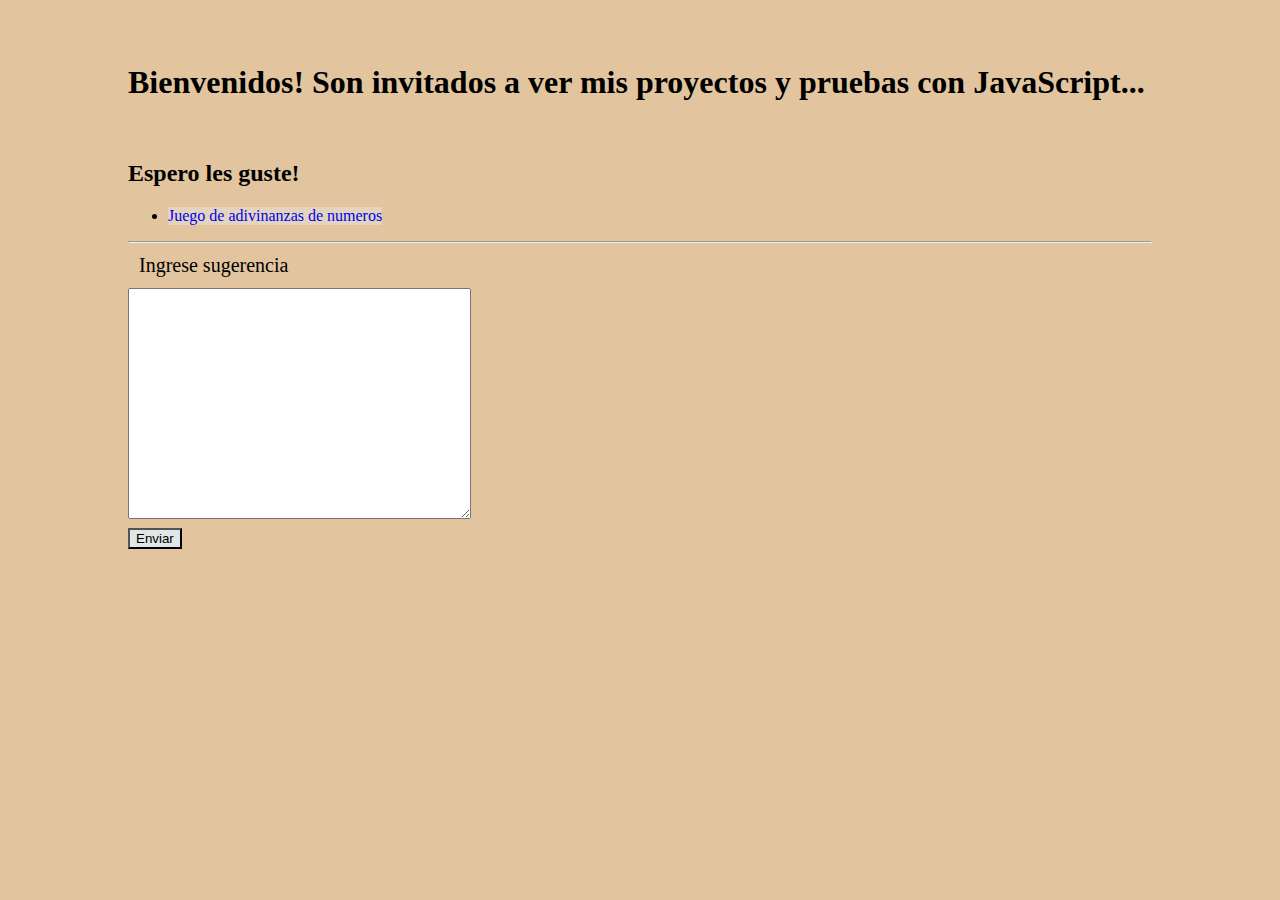
==== index.html @ b3e7c422 "mod pag principal" ====
<!DOCTYPE html>
<html lang="en">
<head>
    <meta charset="UTF-8">
    <meta http-equiv="X-UA-Compatible" content="IE=edge">
    <meta name="viewport" content="width=device-width, initial-scale=1.0">
    <title>Proyectos con JavaScript</title>

    <style>
        body{
            background-color: rgb(226, 197, 158);
            width: 80%;
            margin:5vw auto;
        }

        ul{
            display: flex;
        }

        li{
            background-color: rgb(228, 212, 190);
            
        }
        
        a{
            text-decoration: none;
        }

        label{
            display: block;
            font-size: 20px;
            margin: 11px;
        }

        button{
            background-color: rgb(224, 231, 231);
            display: block;
            margin: 5px 0;
        }



    </style>

</head>
<body>
    <h1>Bienvenidos! Son invitados a ver mis proyectos y pruebas con JavaScript...</h1>
    <br>
    <h2>Espero les guste!</h2>

    <ul>
        <li><a href="./Number guessing game/"> Juego de adivinanzas de numeros</a></li>
    </ul>

    <hr>

    <form action="" method="post">
        <label for="sugerencia">Ingrese sugerencia</label>
        <textarea name="sugerencia" id="sugerencia" cols="40" rows="15"></textarea>
        <button type="submit">Enviar</button>
    </form>
</body>
</html>
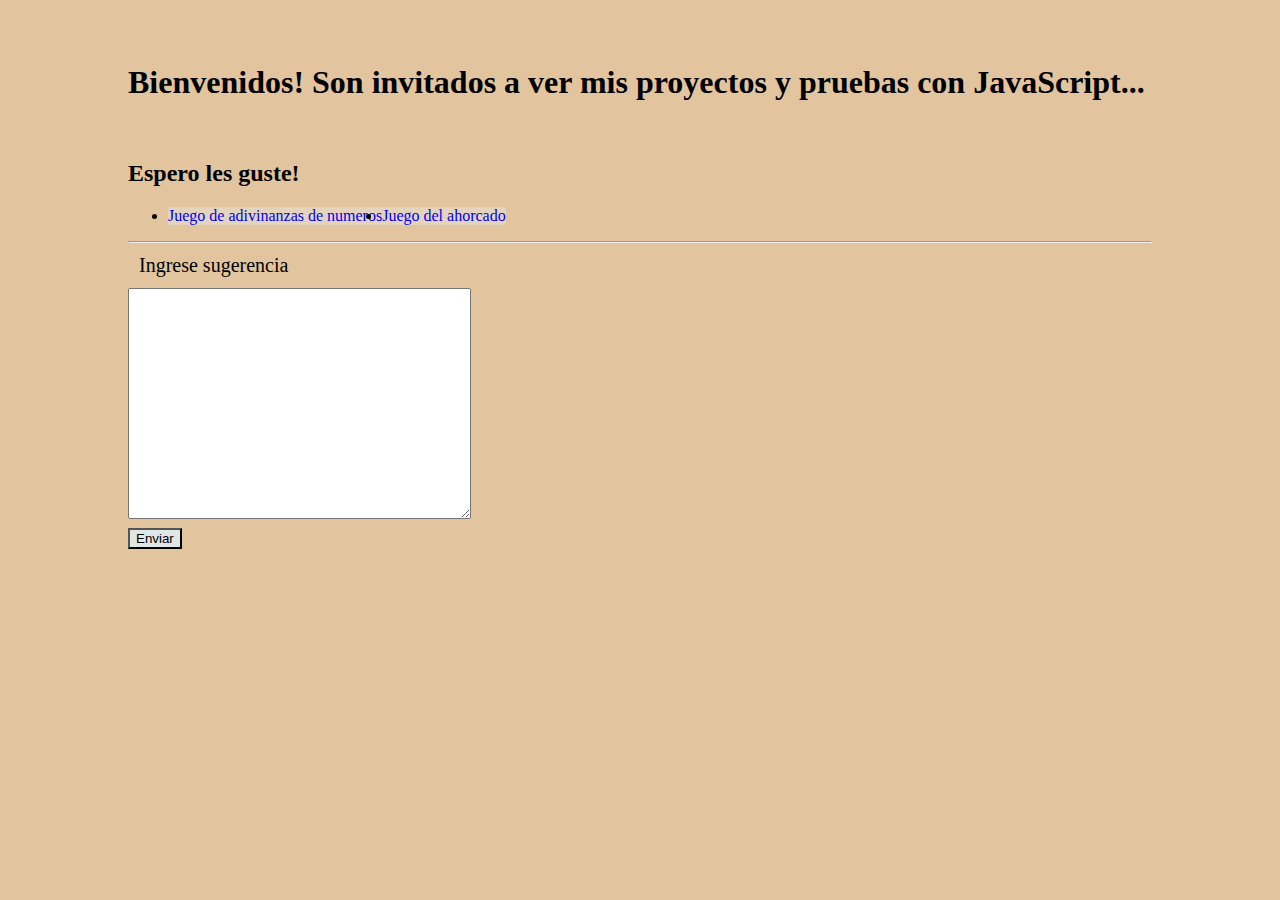
==== commit 77b3a938: "nuevo juego en proceso" ====
--- a/index.html
+++ b/index.html
@@ -50,6 +50,7 @@
 
     <ul>
         <li><a href="./Number guessing game/"> Juego de adivinanzas de numeros</a></li>
+        <li><a href="./ahorcado">Juego del ahorcado</a></li>
     </ul>
 
     <hr>
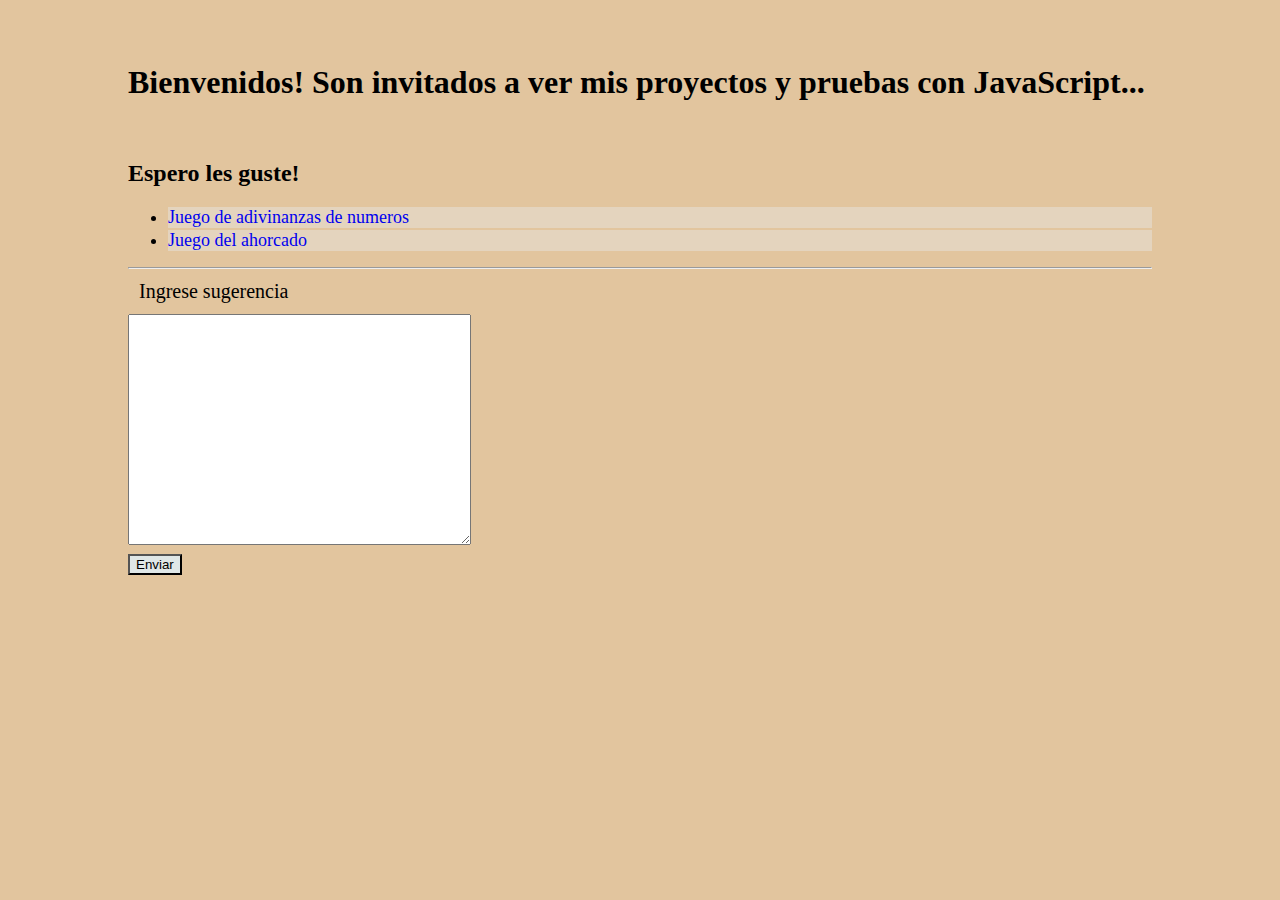
==== commit 68c48c9c: "cambios de fuente" ====
--- a/index.html
+++ b/index.html
@@ -15,11 +15,13 @@
 
         ul{
             display: flex;
+            flex-direction: column;
+            gap: 2px;
         }
 
         li{
             background-color: rgb(228, 212, 190);
-            
+            font-size: 18px;            
         }
         
         a{
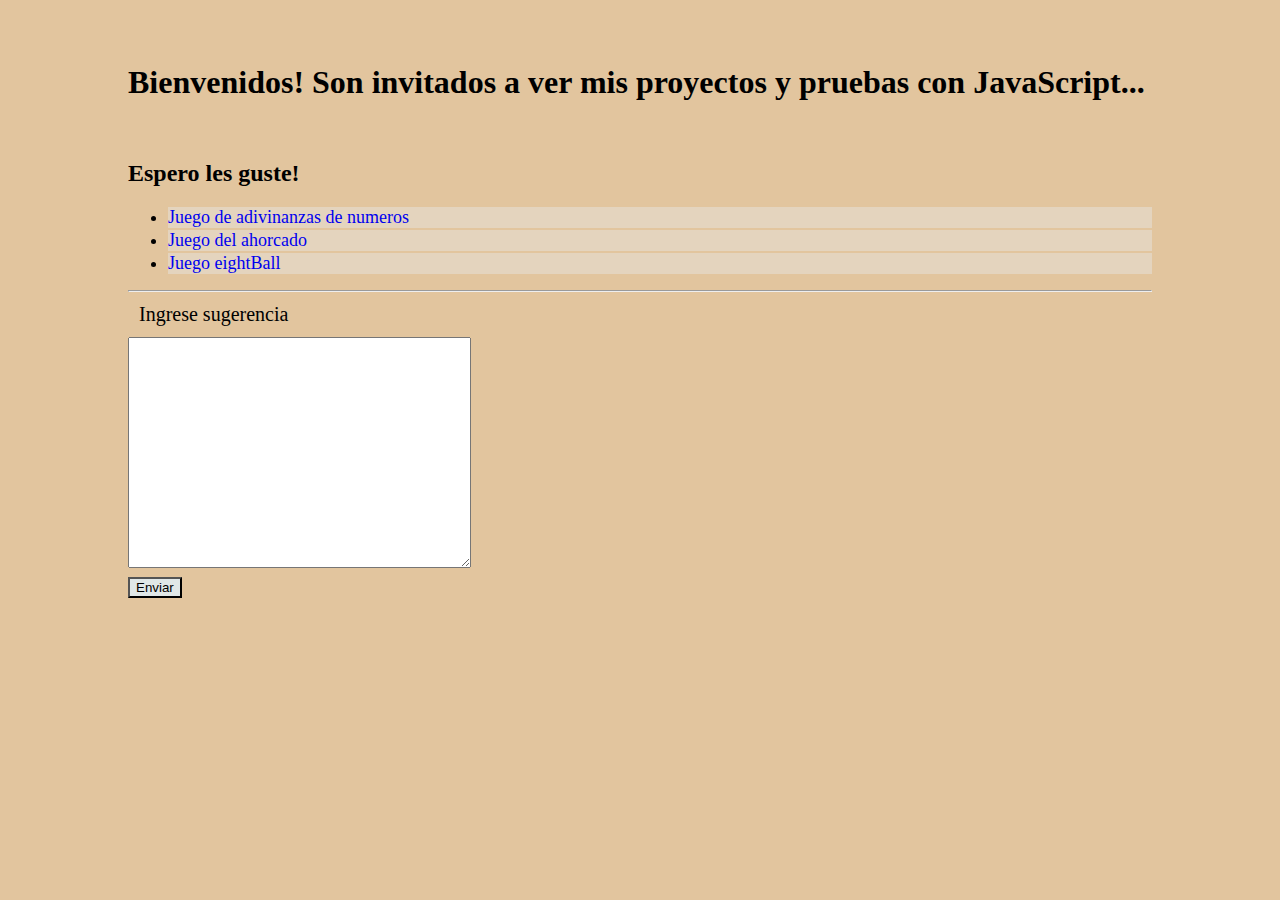
==== commit 614063cb: "nuevo juego" ====
--- a/index.html
+++ b/index.html
@@ -53,6 +53,7 @@
     <ul>
         <li><a href="./Number guessing game/"> Juego de adivinanzas de numeros</a></li>
         <li><a href="./ahorcado">Juego del ahorcado</a></li>
+        <li><a href="./eightBall/">Juego eightBall</a> </li>
     </ul>
 
     <hr>
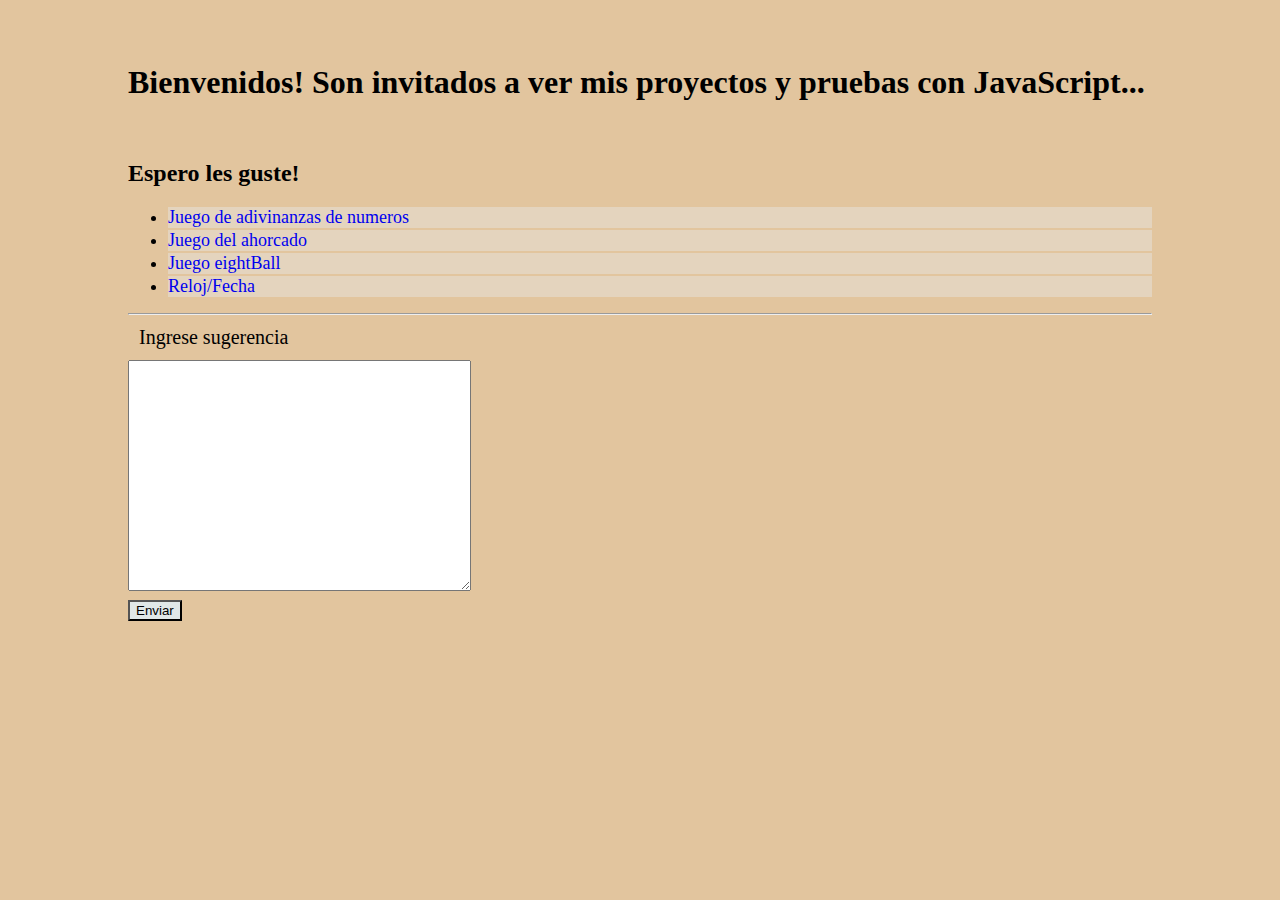
==== commit e1b2da34: "agregacion al html" ====
--- a/index.html
+++ b/index.html
@@ -54,6 +54,7 @@
         <li><a href="./Number guessing game/"> Juego de adivinanzas de numeros</a></li>
         <li><a href="./ahorcado">Juego del ahorcado</a></li>
         <li><a href="./eightBall/">Juego eightBall</a> </li>
+        <li><a href="./Proyecto Clock/">Reloj/Fecha</a></li>
     </ul>
 
     <hr>
